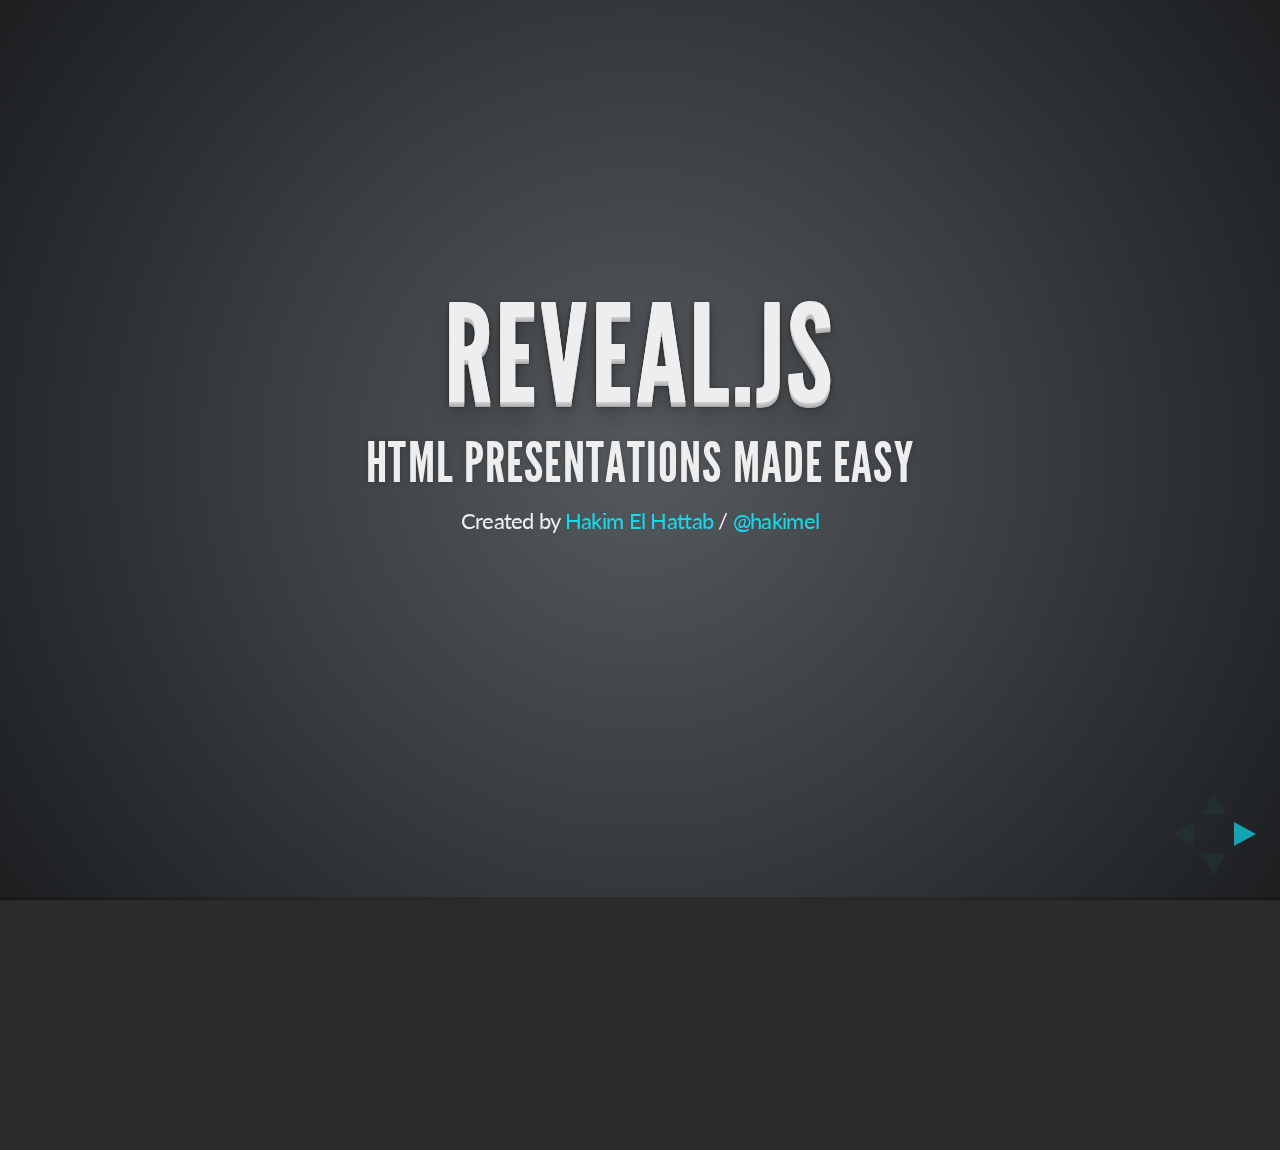
==== slides/index.html @ 0a4f3b64 "initial commit" ====
<!doctype html>
<html lang="en">

	<head>
		<meta charset="utf-8">

		<title>reveal.js - The HTML Presentation Framework</title>

		<meta name="description" content="A framework for easily creating beautiful presentations using HTML">
		<meta name="author" content="Hakim El Hattab">

		<meta name="apple-mobile-web-app-capable" content="yes" />
		<meta name="apple-mobile-web-app-status-bar-style" content="black-translucent" />

		<meta name="viewport" content="width=device-width, initial-scale=1.0, maximum-scale=1.0, user-scalable=no">

		<link rel="stylesheet" href="css/reveal.min.css">
		<link rel="stylesheet" href="css/theme/default.css" id="theme">

		<!-- For syntax highlighting -->
		<link rel="stylesheet" href="lib/css/zenburn.css">

		<!-- If the query includes 'print-pdf', use the PDF print sheet -->
		<script>
			document.write( '<link rel="stylesheet" href="css/print/' + ( window.location.search.match( /print-pdf/gi ) ? 'pdf' : 'paper' ) + '.css" type="text/css" media="print">' );
		</script>

		<!--[if lt IE 9]>
		<script src="lib/js/html5shiv.js"></script>
		<![endif]-->
	</head>

	<body>

		<div class="reveal">

			<!-- Any section element inside of this container is displayed as a slide -->
			<div class="slides">
				<section>
					<h1>Reveal.js</h1>
					<h3>HTML Presentations Made Easy</h3>
					<p>
						<small>Created by <a href="http://hakim.se">Hakim El Hattab</a> / <a href="http://twitter.com/hakimel">@hakimel</a></small>
					</p>
				</section>

				<section>
					<h2>Heads Up</h2>
					<p>
						reveal.js is a framework for easily creating beautiful presentations using HTML. You'll need a browser with
						support for CSS 3D transforms to see it in its full glory.
					</p>

					<aside class="notes">
						Oh hey, these are some notes. They'll be hidden in your presentation, but you can see them if you open the speaker notes window (hit 's' on your keyboard).
					</aside>
				</section>

				<!-- Example of nested vertical slides -->
				<section>
					<section>
						<h2>Vertical Slides</h2>
						<p>
							Slides can be nested inside of other slides,
							try pressing <a href="#" class="navigate-down">down</a>.
						</p>
						<a href="#" class="image navigate-down">
							<img width="178" height="238" src="https://s3.amazonaws.com/hakim-static/reveal-js/arrow.png" alt="Down arrow">
						</a>
					</section>
					<section>
						<h2>Basement Level 1</h2>
						<p>Press down or up to navigate.</p>
					</section>
					<section>
						<h2>Basement Level 2</h2>
						<p>Cornify</p>
						<a class="test" href="http://cornify.com">
							<img width="280" height="326" src="https://s3.amazonaws.com/hakim-static/reveal-js/cornify.gif" alt="Unicorn">
						</a>
					</section>
					<section>
						<h2>Basement Level 3</h2>
						<p>That's it, time to go back up.</p>
						<a href="#/2" class="image">
							<img width="178" height="238" src="https://s3.amazonaws.com/hakim-static/reveal-js/arrow.png" alt="Up arrow" style="-webkit-transform: rotate(180deg);">
						</a>
					</section>
				</section>

				<section>
					<h2>Slides</h2>
					<p>
						Not a coder? No problem. There's a fully-featured visual editor for authoring these, try it out at <a href="http://slid.es" target="_blank">http://slid.es</a>.
					</p>
				</section>

				<section>
					<h2>Point of View</h2>
					<p>
						Press <strong>ESC</strong> to enter the slide overview.
					</p>
					<p>
						Hold down alt and click on any element to zoom in on it using <a href="http://lab.hakim.se/zoom-js">zoom.js</a>. Alt + click anywhere to zoom back out.
					</p>
				</section>

				<section>
					<h2>Works in Mobile Safari</h2>
					<p>
						Try it out! You can swipe through the slides and pinch your way to the overview.
					</p>
				</section>

				<section>
					<h2>Marvelous Unordered List</h2>
					<ul>
						<li>No order here</li>
						<li>Or here</li>
						<li>Or here</li>
						<li>Or here</li>
					</ul>
				</section>

				<section>
					<h2>Fantastic Ordered List</h2>
					<ol>
						<li>One is smaller than...</li>
						<li>Two is smaller than...</li>
						<li>Three!</li>
					</ol>
				</section>

				<section data-markdown>
					<script type="text/template">
						## Markdown support

						For those of you who like that sort of thing. Instructions and a bit more info available [here](https://github.com/hakimel/reveal.js#markdown).

						```
						<section data-markdown>
						  ## Markdown support

						  For those of you who like that sort of thing.
						  Instructions and a bit more info available [here](https://github.com/hakimel/reveal.js#markdown).
						</section>
						```
					</script>
				</section>

				<section id="transitions">
					<h2>Transition Styles</h2>
					<p>
						You can select from different transitions, like: <br>
						<a href="?transition=cube#/transitions">Cube</a> -
						<a href="?transition=page#/transitions">Page</a> -
						<a href="?transition=concave#/transitions">Concave</a> -
						<a href="?transition=zoom#/transitions">Zoom</a> -
						<a href="?transition=linear#/transitions">Linear</a> -
						<a href="?transition=fade#/transitions">Fade</a> -
						<a href="?transition=none#/transitions">None</a> -
						<a href="?#/transitions">Default</a>
					</p>
				</section>

				<section id="themes">
					<h2>Themes</h2>
					<p>
						Reveal.js comes with a few themes built in: <br>
						<a href="?#/themes">Default</a> -
						<a href="?theme=sky#/themes">Sky</a> -
						<a href="?theme=beige#/themes">Beige</a> -
						<a href="?theme=simple#/themes">Simple</a> -
						<a href="?theme=serif#/themes">Serif</a> -
						<a href="?theme=night#/themes">Night</a> <br>
						<a href="?theme=moon#/themes">Moon</a> -
						<a href="?theme=solarized#/themes">Solarized</a>
					</p>
					<p>
						<small>
							* Theme demos are loaded after the presentation which leads to flicker. In production you should load your theme in the <code>&lt;head&gt;</code> using a <code>&lt;link&gt;</code>.
						</small>
					</p>
				</section>

				<section>
					<h2>Global State</h2>
					<p>
						Set <code>data-state="something"</code> on a slide and <code>"something"</code>
						will be added as a class to the document element when the slide is open. This lets you
						apply broader style changes, like switching the background.
					</p>
				</section>

				<section data-state="customevent">
					<h2>Custom Events</h2>
					<p>
						Additionally custom events can be triggered on a per slide basis by binding to the <code>data-state</code> name.
					</p>
					<pre><code data-trim contenteditable style="font-size: 18px; margin-top: 20px;">
Reveal.addEventListener( 'customevent', function() {
	console.log( '"customevent" has fired' );
} );
					</code></pre>
				</section>

				<section>
					<section data-background="#007777">
						<h2>Slide Backgrounds</h2>
						<p>
							Set <code>data-background="#007777"</code> on a slide to change the full page background to the given color. All CSS color formats are supported.
						</p>
						<a href="#" class="image navigate-down">
							<img width="178" height="238" src="https://s3.amazonaws.com/hakim-static/reveal-js/arrow.png" alt="Down arrow">
						</a>
					</section>
					<section data-background="https://s3.amazonaws.com/hakim-static/reveal-js/arrow.png">
						<h2>Image Backgrounds</h2>
						<pre><code>&lt;section data-background="image.png"&gt;</code></pre>
					</section>
					<section data-background="https://s3.amazonaws.com/hakim-static/reveal-js/arrow.png" data-background-repeat="repeat" data-background-size="100px">
						<h2>Repeated Image Backgrounds</h2>
						<pre><code style="word-wrap: break-word;">&lt;section data-background="image.png" data-background-repeat="repeat" data-background-size="100px"&gt;</code></pre>
					</section>
				</section>

				<section data-transition="linear" data-background="#4d7e65" data-background-transition="slide">
					<h2>Background Transitions</h2>
					<p>
						Pass reveal.js the <code>backgroundTransition: 'slide'</code> config argument to make backgrounds slide rather than fade.
					</p>
				</section>

				<section data-transition="linear" data-background="#8c4738" data-background-transition="slide">
					<h2>Background Transition Override</h2>
					<p>
						You can override background transitions per slide by using <code>data-background-transition="slide"</code>.
					</p>
				</section>

				<section>
					<h2>Clever Quotes</h2>
					<p>
						These guys come in two forms, inline: <q cite="http://searchservervirtualization.techtarget.com/definition/Our-Favorite-Technology-Quotations">
						&ldquo;The nice thing about standards is that there are so many to choose from&rdquo;</q> and block:
					</p>
					<blockquote cite="http://searchservervirtualization.techtarget.com/definition/Our-Favorite-Technology-Quotations">
						&ldquo;For years there has been a theory that millions of monkeys typing at random on millions of typewriters would
						reproduce the entire works of Shakespeare. The Internet has proven this theory to be untrue.&rdquo;
					</blockquote>
				</section>

				<section>
					<h2>Pretty Code</h2>
					<pre><code data-trim contenteditable>
function linkify( selector ) {
  if( supports3DTransforms ) {

    var nodes = document.querySelectorAll( selector );

    for( var i = 0, len = nodes.length; i &lt; len; i++ ) {
      var node = nodes[i];

      if( !node.className ) {
        node.className += ' roll';
      }
    }
  }
}
					</code></pre>
					<p>Courtesy of <a href="http://softwaremaniacs.org/soft/highlight/en/description/">highlight.js</a>.</p>
				</section>

				<section>
					<h2>Intergalactic Interconnections</h2>
					<p>
						You can link between slides internally,
						<a href="#/2/3">like this</a>.
					</p>
				</section>

				<section>
					<section id="fragments">
						<h2>Fragmented Views</h2>
						<p>Hit the next arrow...</p>
						<p class="fragment">... to step through ...</p>
						<ol>
							<li class="fragment"><code>any type</code></li>
							<li class="fragment"><em>of view</em></li>
							<li class="fragment"><strong>fragments</strong></li>
						</ol>

						<aside class="notes">
							This slide has fragments which are also stepped through in the notes window.
						</aside>
					</section>
					<section>
						<h2>Fragment Styles</h2>
						<p>There's a few styles of fragments, like:</p>
						<p class="fragment grow">grow</p>
						<p class="fragment shrink">shrink</p>
						<p class="fragment roll-in">roll-in</p>
						<p class="fragment fade-out">fade-out</p>
						<p class="fragment highlight-red">highlight-red</p>
						<p class="fragment highlight-green">highlight-green</p>
						<p class="fragment highlight-blue">highlight-blue</p>
						<p class="fragment current-visible">current-visible</p>
						<p class="fragment highlight-current-blue">highlight-current-blue</p>
					</section>
				</section>

				<section>
					<h2>Spectacular image!</h2>
					<a class="image" href="http://lab.hakim.se/meny/" target="_blank">
						<img width="320" height="299" src="http://s3.amazonaws.com/hakim-static/portfolio/images/meny.png" alt="Meny">
					</a>
				</section>

				<section>
					<h2>Export to PDF</h2>
					<p>Presentations can be <a href="https://github.com/hakimel/reveal.js#pdf-export">exported to PDF</a>, below is an example that's been uploaded to SlideShare.</p>
					<iframe id="slideshare" src="http://www.slideshare.net/slideshow/embed_code/13872948" width="455" height="356" style="margin:0;overflow:hidden;border:1px solid #CCC;border-width:1px 1px 0;margin-bottom:5px" allowfullscreen> </iframe>
					<script>
						document.getElementById('slideshare').attributeName = 'allowfullscreen';
					</script>
				</section>

				<section>
					<h2>Take a Moment</h2>
					<p>
						Press b or period on your keyboard to enter the 'paused' mode. This mode is helpful when you want to take distracting slides off the screen
						during a presentation.
					</p>
				</section>

				<section>
					<h2>Stellar Links</h2>
					<ul>
						<li><a href="http://slid.es">Try the online editor</a></li>
						<li><a href="https://github.com/hakimel/reveal.js">Source code on GitHub</a></li>
						<li><a href="http://twitter.com/hakimel">Follow me on Twitter</a></li>
					</ul>
				</section>

				<section>
					<h1>THE END</h1>
					<h3>BY Hakim El Hattab / hakim.se</h3>
				</section>

			</div>

		</div>

		<script src="lib/js/head.min.js"></script>
		<script src="js/reveal.min.js"></script>

		<script>

			// Full list of configuration options available here:
			// https://github.com/hakimel/reveal.js#configuration
			Reveal.initialize({
				controls: true,
				progress: true,
				history: true,
				center: true,

				theme: Reveal.getQueryHash().theme, // available themes are in /css/theme
				transition: Reveal.getQueryHash().transition || 'default', // default/cube/page/concave/zoom/linear/fade/none

				// Parallax scrolling
				// parallaxBackgroundImage: 'https://s3.amazonaws.com/hakim-static/reveal-js/reveal-parallax-1.jpg',
				// parallaxBackgroundSize: '2100px 900px',

				// Optional libraries used to extend on reveal.js
				dependencies: [
					{ src: 'lib/js/classList.js', condition: function() { return !document.body.classList; } },
					{ src: 'plugin/markdown/marked.js', condition: function() { return !!document.querySelector( '[data-markdown]' ); } },
					{ src: 'plugin/markdown/markdown.js', condition: function() { return !!document.querySelector( '[data-markdown]' ); } },
					{ src: 'plugin/highlight/highlight.js', async: true, callback: function() { hljs.initHighlightingOnLoad(); } },
					{ src: 'plugin/zoom-js/zoom.js', async: true, condition: function() { return !!document.body.classList; } },
					{ src: 'plugin/notes/notes.js', async: true, condition: function() { return !!document.body.classList; } }
				]
			});

		</script>

	</body>
</html>
---- slides/css/theme/default.css ----
@import url(https://fonts.googleapis.com/css?family=Lato:400,700,400italic,700italic);
/**
 * Default theme for reveal.js.
 *
 * Copyright (C) 2011-2012 Hakim El Hattab, http://hakim.se
 */
@font-face {
  font-family: 'League Gothic';
  src: url("../../lib/font/league_gothic-webfont.eot");
  src: url("../../lib/font/league_gothic-webfont.eot?#iefix") format("embedded-opentype"), url("../../lib/font/league_gothic-webfont.woff") format("woff"), url("../../lib/font/league_gothic-webfont.ttf") format("truetype"), url("../../lib/font/league_gothic-webfont.svg#LeagueGothicRegular") format("svg");
  font-weight: normal;
  font-style: normal; }

/*********************************************
 * GLOBAL STYLES
 *********************************************/
body {
  background: #1c1e20;
  background: -moz-radial-gradient(center, circle cover, #555a5f 0%, #1c1e20 100%);
  background: -webkit-gradient(radial, center center, 0px, center center, 100%, color-stop(0%, #555a5f), color-stop(100%, #1c1e20));
  background: -webkit-radial-gradient(center, circle cover, #555a5f 0%, #1c1e20 100%);
  background: -o-radial-gradient(center, circle cover, #555a5f 0%, #1c1e20 100%);
  background: -ms-radial-gradient(center, circle cover, #555a5f 0%, #1c1e20 100%);
  background: radial-gradient(center, circle cover, #555a5f 0%, #1c1e20 100%);
  background-color: #2b2b2b; }

.reveal {
  font-family: "Lato", sans-serif;
  font-size: 36px;
  font-weight: normal;
  letter-spacing: -0.02em;
  color: #eeeeee; }

::selection {
  color: white;
  background: #ff5e99;
  text-shadow: none; }

/*********************************************
 * HEADERS
 *********************************************/
.reveal h1,
.reveal h2,
.reveal h3,
.reveal h4,
.reveal h5,
.reveal h6 {
  margin: 0 0 20px 0;
  color: #eeeeee;
  font-family: "League Gothic", Impact, sans-serif;
  line-height: 0.9em;
  letter-spacing: 0.02em;
  text-transform: uppercase;
  text-shadow: 0px 0px 6px rgba(0, 0, 0, 0.2); }

.reveal h1 {
  text-shadow: 0 1px 0 #cccccc, 0 2px 0 #c9c9c9, 0 3px 0 #bbbbbb, 0 4px 0 #b9b9b9, 0 5px 0 #aaaaaa, 0 6px 1px rgba(0, 0, 0, 0.1), 0 0 5px rgba(0, 0, 0, 0.1), 0 1px 3px rgba(0, 0, 0, 0.3), 0 3px 5px rgba(0, 0, 0, 0.2), 0 5px 10px rgba(0, 0, 0, 0.25), 0 20px 20px rgba(0, 0, 0, 0.15); }

/*********************************************
 * LINKS
 *********************************************/
.reveal a:not(.image) {
  color: #13daec;
  text-decoration: none;
  -webkit-transition: color .15s ease;
  -moz-transition: color .15s ease;
  -ms-transition: color .15s ease;
  -o-transition: color .15s ease;
  transition: color .15s ease; }

.reveal a:not(.image):hover {
  color: #71e9f4;
  text-shadow: none;
  border: none; }

.reveal .roll span:after {
  color: #fff;
  background: #0d99a5; }

/*********************************************
 * IMAGES
 *********************************************/
.reveal section img {
  margin: 15px 0px;
  background: rgba(255, 255, 255, 0.12);
  border: 4px solid #eeeeee;
  box-shadow: 0 0 10px rgba(0, 0, 0, 0.15);
  -webkit-transition: all .2s linear;
  -moz-transition: all .2s linear;
  -ms-transition: all .2s linear;
  -o-transition: all .2s linear;
  transition: all .2s linear; }

.reveal a:hover img {
  background: rgba(255, 255, 255, 0.2);
  border-color: #13daec;
  box-shadow: 0 0 20px rgba(0, 0, 0, 0.55); }

/*********************************************
 * NAVIGATION CONTROLS
 *********************************************/
.reveal .controls div.navigate-left,
.reveal .controls div.navigate-left.enabled {
  border-right-color: #13daec; }

.reveal .controls div.navigate-right,
.reveal .controls div.navigate-right.enabled {
  border-left-color: #13daec; }

.reveal .controls div.navigate-up,
.reveal .controls div.navigate-up.enabled {
  border-bottom-color: #13daec; }

.reveal .controls div.navigate-down,
.reveal .controls div.navigate-down.enabled {
  border-top-color: #13daec; }

.reveal .controls div.navigate-left.enabled:hover {
  border-right-color: #71e9f4; }

.reveal .controls div.navigate-right.enabled:hover {
  border-left-color: #71e9f4; }

.reveal .controls div.navigate-up.enabled:hover {
  border-bottom-color: #71e9f4; }

.reveal .controls div.navigate-down.enabled:hover {
  border-top-color: #71e9f4; }

/*********************************************
 * PROGRESS BAR
 *********************************************/
.reveal .progress {
  background: rgba(0, 0, 0, 0.2); }

.reveal .progress span {
  background: #13daec;
  -webkit-transition: width 800ms cubic-bezier(0.26, 0.86, 0.44, 0.985);
  -moz-transition: width 800ms cubic-bezier(0.26, 0.86, 0.44, 0.985);
  -ms-transition: width 800ms cubic-bezier(0.26, 0.86, 0.44, 0.985);
  -o-transition: width 800ms cubic-bezier(0.26, 0.86, 0.44, 0.985);
  transition: width 800ms cubic-bezier(0.26, 0.86, 0.44, 0.985); }

/*********************************************
 * SLIDE NUMBER
 *********************************************/
.reveal .slide-number {
  color: #13daec; }
---- slides/lib/css/zenburn.css ----
/*

Zenburn style from voldmar.ru (c) Vladimir Epifanov <voldmar@voldmar.ru>
based on dark.css by Ivan Sagalaev

*/

pre code {
  display: block; padding: 0.5em;
  background: #3F3F3F;
  color: #DCDCDC;
}

pre .keyword,
pre .tag,
pre .css .class,
pre .css .id,
pre .lisp .title,
pre .nginx .title,
pre .request,
pre .status,
pre .clojure .attribute {
  color: #E3CEAB;
}

pre .django .template_tag,
pre .django .variable,
pre .django .filter .argument {
  color: #DCDCDC;
}

pre .number,
pre .date {
  color: #8CD0D3;
}

pre .dos .envvar,
pre .dos .stream,
pre .variable,
pre .apache .sqbracket {
  color: #EFDCBC;
}

pre .dos .flow,
pre .diff .change,
pre .python .exception,
pre .python .built_in,
pre .literal,
pre .tex .special {
  color: #EFEFAF;
}

pre .diff .chunk,
pre .subst {
  color: #8F8F8F;
}

pre .dos .keyword,
pre .python .decorator,
pre .title,
pre .haskell .type,
pre .diff .header,
pre .ruby .class .parent,
pre .apache .tag,
pre .nginx .built_in,
pre .tex .command,
pre .prompt {
    color: #efef8f;
}

pre .dos .winutils,
pre .ruby .symbol,
pre .ruby .symbol .string,
pre .ruby .string {
  color: #DCA3A3;
}

pre .diff .deletion,
pre .string,
pre .tag .value,
pre .preprocessor,
pre .built_in,
pre .sql .aggregate,
pre .javadoc,
pre .smalltalk .class,
pre .smalltalk .localvars,
pre .smalltalk .array,
pre .css .rules .value,
pre .attr_selector,
pre .pseudo,
pre .apache .cbracket,
pre .tex .formula {
  color: #CC9393;
}

pre .shebang,
pre .diff .addition,
pre .comment,
pre .java .annotation,
pre .template_comment,
pre .pi,
pre .doctype {
  color: #7F9F7F;
}

pre .coffeescript .javascript,
pre .javascript .xml,
pre .tex .formula,
pre .xml .javascript,
pre .xml .vbscript,
pre .xml .css,
pre .xml .cdata {
  opacity: 0.5;
}
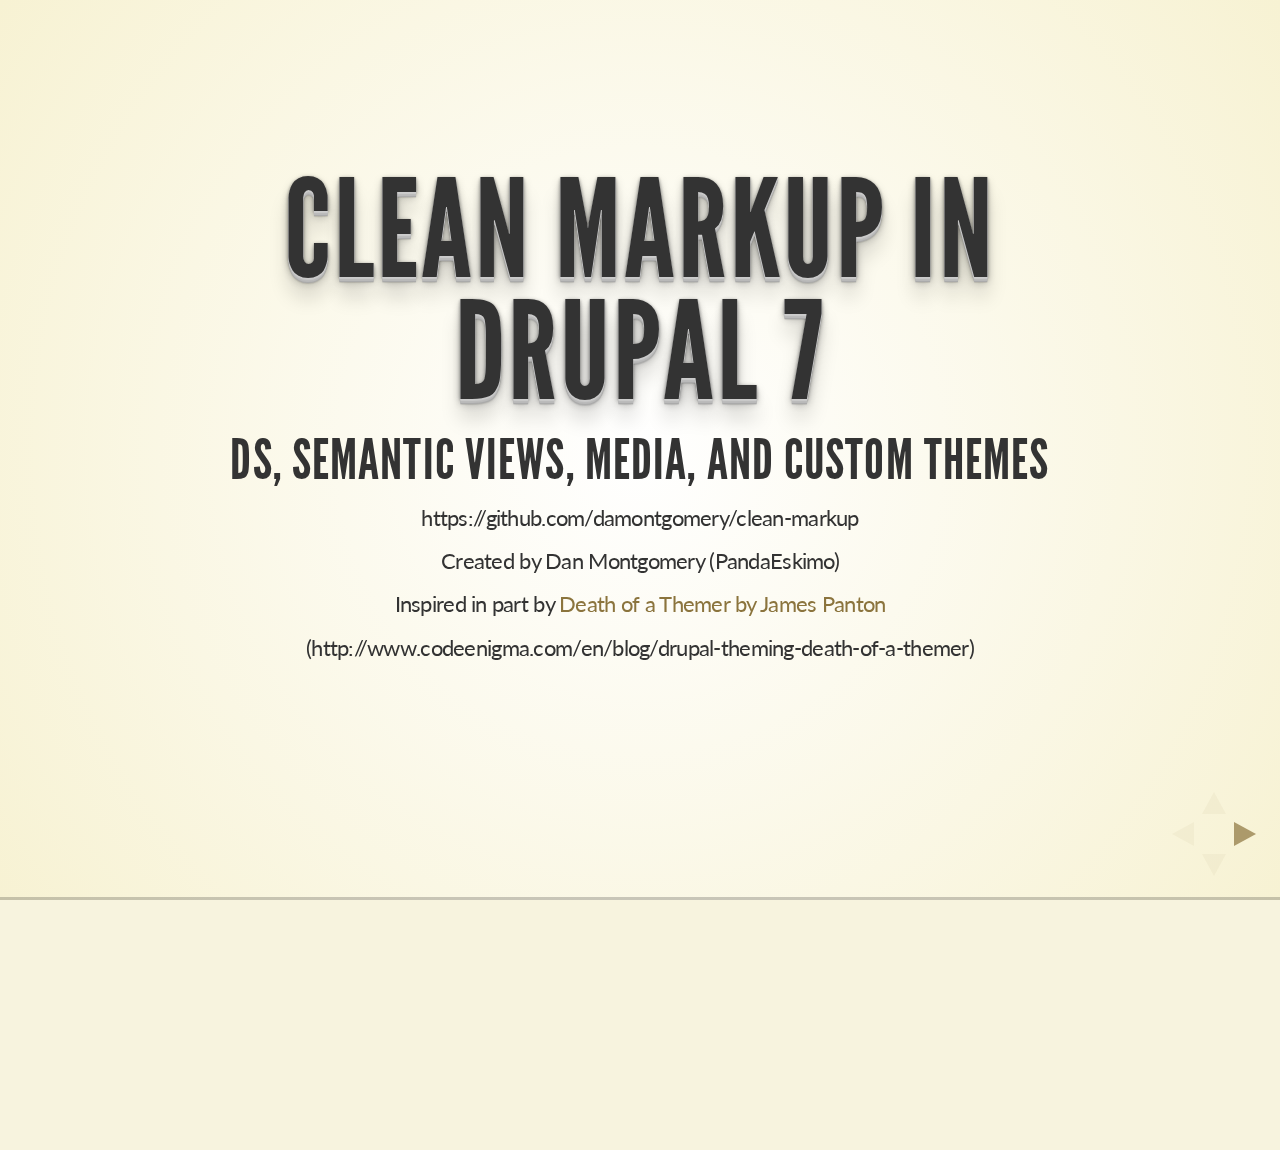
==== commit 34d1147d: "Cleanup, readme, and db" ====
--- a/slides/index.html
+++ b/slides/index.html
@@ -4,10 +4,7 @@
 	<head>
 		<meta charset="utf-8">
 
-		<title>reveal.js - The HTML Presentation Framework</title>
-
-		<meta name="description" content="A framework for easily creating beautiful presentations using HTML">
-		<meta name="author" content="Hakim El Hattab">
+		<title>Clean Markup in Drupal 7 Using DS, Semantic Views, Media, and Custom Themes</title>
 
 		<meta name="apple-mobile-web-app-capable" content="yes" />
 		<meta name="apple-mobile-web-app-status-bar-style" content="black-translucent" />
@@ -15,7 +12,7 @@
 		<meta name="viewport" content="width=device-width, initial-scale=1.0, maximum-scale=1.0, user-scalable=no">
 
 		<link rel="stylesheet" href="css/reveal.min.css">
-		<link rel="stylesheet" href="css/theme/default.css" id="theme">
+		<link rel="stylesheet" href="css/theme/beige.css" id="theme">
 
 		<!-- For syntax highlighting -->
 		<link rel="stylesheet" href="lib/css/zenburn.css">
@@ -37,315 +34,403 @@
 			<!-- Any section element inside of this container is displayed as a slide -->
 			<div class="slides">
 				<section>
-					<h1>Reveal.js</h1>
-					<h3>HTML Presentations Made Easy</h3>
+					<h1>Clean Markup in Drupal 7</h1>
+					<h3>DS, Semantic Views, Media, and Custom Themes</h3>
+          <small>https://github.com/damontgomery/clean-markup</small>
 					<p>
-						<small>Created by <a href="http://hakim.se">Hakim El Hattab</a> / <a href="http://twitter.com/hakimel">@hakimel</a></small>
+						<small>Created by Dan Montgomery (PandaEskimo)</small>
+            <br>
+            <small>Inspired in part by <a href="http://www.codeenigma.com/en/blog/drupal-theming-death-of-a-themer">Death of a Themer by James Panton</a></small>
+            <br><small>(http://www.codeenigma.com/en/blog/drupal-theming-death-of-a-themer)</small>
 					</p>
 				</section>
-
-				<section>
-					<h2>Heads Up</h2>
-					<p>
-						reveal.js is a framework for easily creating beautiful presentations using HTML. You'll need a browser with
-						support for CSS 3D transforms to see it in its full glory.
-					</p>
-
-					<aside class="notes">
-						Oh hey, these are some notes. They'll be hidden in your presentation, but you can see them if you open the speaker notes window (hit 's' on your keyboard).
-					</aside>
-				</section>
-
-				<!-- Example of nested vertical slides -->
-				<section>
-					<section>
-						<h2>Vertical Slides</h2>
-						<p>
-							Slides can be nested inside of other slides,
-							try pressing <a href="#" class="navigate-down">down</a>.
-						</p>
-						<a href="#" class="image navigate-down">
-							<img width="178" height="238" src="https://s3.amazonaws.com/hakim-static/reveal-js/arrow.png" alt="Down arrow">
-						</a>
-					</section>
-					<section>
-						<h2>Basement Level 1</h2>
-						<p>Press down or up to navigate.</p>
-					</section>
-					<section>
-						<h2>Basement Level 2</h2>
-						<p>Cornify</p>
-						<a class="test" href="http://cornify.com">
-							<img width="280" height="326" src="https://s3.amazonaws.com/hakim-static/reveal-js/cornify.gif" alt="Unicorn">
-						</a>
-					</section>
-					<section>
-						<h2>Basement Level 3</h2>
-						<p>That's it, time to go back up.</p>
-						<a href="#/2" class="image">
-							<img width="178" height="238" src="https://s3.amazonaws.com/hakim-static/reveal-js/arrow.png" alt="Up arrow" style="-webkit-transform: rotate(180deg);">
-						</a>
-					</section>
-				</section>
-
-				<section>
-					<h2>Slides</h2>
-					<p>
-						Not a coder? No problem. There's a fully-featured visual editor for authoring these, try it out at <a href="http://slid.es" target="_blank">http://slid.es</a>.
-					</p>
-				</section>
-
-				<section>
-					<h2>Point of View</h2>
-					<p>
-						Press <strong>ESC</strong> to enter the slide overview.
-					</p>
-					<p>
-						Hold down alt and click on any element to zoom in on it using <a href="http://lab.hakim.se/zoom-js">zoom.js</a>. Alt + click anywhere to zoom back out.
-					</p>
-				</section>
-
-				<section>
-					<h2>Works in Mobile Safari</h2>
-					<p>
-						Try it out! You can swipe through the slides and pinch your way to the overview.
-					</p>
-				</section>
-
-				<section>
-					<h2>Marvelous Unordered List</h2>
+        <section>
+          <h2>The Drupal Team</h2>
+          <img src="images/dev-themer-frontend.jpg" alt="">
+        </section>
+				<section>
+					<h2>The Problem</h2>
 					<ul>
-						<li>No order here</li>
-						<li>Or here</li>
-						<li>Or here</li>
-						<li>Or here</li>
+						<li>Developing front end for Drupal 7 is no fun.</li>
+						<li>You have to do it the "Drupal way".</li>
+						<li>Responsive designs don't work well.</li>
+						<li>Overrides and conflicts with old JS libraries.</li>
+						<li>For larger teams, flexibility leads to a mess.</li>
 					</ul>
 				</section>
-
-				<section>
-					<h2>Fantastic Ordered List</h2>
-					<ol>
-						<li>One is smaller than...</li>
-						<li>Two is smaller than...</li>
-						<li>Three!</li>
-					</ol>
-				</section>
-
-				<section data-markdown>
-					<script type="text/template">
-						## Markdown support
-
-						For those of you who like that sort of thing. Instructions and a bit more info available [here](https://github.com/hakimel/reveal.js#markdown).
-
-						```
-						<section data-markdown>
-						  ## Markdown support
-
-						  For those of you who like that sort of thing.
-						  Instructions and a bit more info available [here](https://github.com/hakimel/reveal.js#markdown).
-						</section>
-						```
-					</script>
-				</section>
-
-				<section id="transitions">
-					<h2>Transition Styles</h2>
-					<p>
-						You can select from different transitions, like: <br>
-						<a href="?transition=cube#/transitions">Cube</a> -
-						<a href="?transition=page#/transitions">Page</a> -
-						<a href="?transition=concave#/transitions">Concave</a> -
-						<a href="?transition=zoom#/transitions">Zoom</a> -
-						<a href="?transition=linear#/transitions">Linear</a> -
-						<a href="?transition=fade#/transitions">Fade</a> -
-						<a href="?transition=none#/transitions">None</a> -
-						<a href="?#/transitions">Default</a>
-					</p>
-				</section>
-
-				<section id="themes">
-					<h2>Themes</h2>
-					<p>
-						Reveal.js comes with a few themes built in: <br>
-						<a href="?#/themes">Default</a> -
-						<a href="?theme=sky#/themes">Sky</a> -
-						<a href="?theme=beige#/themes">Beige</a> -
-						<a href="?theme=simple#/themes">Simple</a> -
-						<a href="?theme=serif#/themes">Serif</a> -
-						<a href="?theme=night#/themes">Night</a> <br>
-						<a href="?theme=moon#/themes">Moon</a> -
-						<a href="?theme=solarized#/themes">Solarized</a>
-					</p>
-					<p>
-						<small>
-							* Theme demos are loaded after the presentation which leads to flicker. In production you should load your theme in the <code>&lt;head&gt;</code> using a <code>&lt;link&gt;</code>.
-						</small>
-					</p>
-				</section>
-
-				<section>
-					<h2>Global State</h2>
-					<p>
-						Set <code>data-state="something"</code> on a slide and <code>"something"</code>
-						will be added as a class to the document element when the slide is open. This lets you
-						apply broader style changes, like switching the background.
-					</p>
-				</section>
-
-				<section data-state="customevent">
-					<h2>Custom Events</h2>
-					<p>
-						Additionally custom events can be triggered on a per slide basis by binding to the <code>data-state</code> name.
-					</p>
-					<pre><code data-trim contenteditable style="font-size: 18px; margin-top: 20px;">
-Reveal.addEventListener( 'customevent', function() {
-	console.log( '"customevent" has fired' );
-} );
-					</code></pre>
-				</section>
-
-				<section>
-					<section data-background="#007777">
-						<h2>Slide Backgrounds</h2>
-						<p>
-							Set <code>data-background="#007777"</code> on a slide to change the full page background to the given color. All CSS color formats are supported.
-						</p>
-						<a href="#" class="image navigate-down">
-							<img width="178" height="238" src="https://s3.amazonaws.com/hakim-static/reveal-js/arrow.png" alt="Down arrow">
-						</a>
-					</section>
-					<section data-background="https://s3.amazonaws.com/hakim-static/reveal-js/arrow.png">
-						<h2>Image Backgrounds</h2>
-						<pre><code>&lt;section data-background="image.png"&gt;</code></pre>
-					</section>
-					<section data-background="https://s3.amazonaws.com/hakim-static/reveal-js/arrow.png" data-background-repeat="repeat" data-background-size="100px">
-						<h2>Repeated Image Backgrounds</h2>
-						<pre><code style="word-wrap: break-word;">&lt;section data-background="image.png" data-background-repeat="repeat" data-background-size="100px"&gt;</code></pre>
-					</section>
-				</section>
-
-				<section data-transition="linear" data-background="#4d7e65" data-background-transition="slide">
-					<h2>Background Transitions</h2>
-					<p>
-						Pass reveal.js the <code>backgroundTransition: 'slide'</code> config argument to make backgrounds slide rather than fade.
-					</p>
-				</section>
-
-				<section data-transition="linear" data-background="#8c4738" data-background-transition="slide">
-					<h2>Background Transition Override</h2>
-					<p>
-						You can override background transitions per slide by using <code>data-background-transition="slide"</code>.
-					</p>
-				</section>
-
-				<section>
-					<h2>Clever Quotes</h2>
-					<p>
-						These guys come in two forms, inline: <q cite="http://searchservervirtualization.techtarget.com/definition/Our-Favorite-Technology-Quotations">
-						&ldquo;The nice thing about standards is that there are so many to choose from&rdquo;</q> and block:
-					</p>
-					<blockquote cite="http://searchservervirtualization.techtarget.com/definition/Our-Favorite-Technology-Quotations">
-						&ldquo;For years there has been a theory that millions of monkeys typing at random on millions of typewriters would
-						reproduce the entire works of Shakespeare. The Internet has proven this theory to be untrue.&rdquo;
-					</blockquote>
-				</section>
-
-				<section>
-					<h2>Pretty Code</h2>
-					<pre><code data-trim contenteditable>
-function linkify( selector ) {
-  if( supports3DTransforms ) {
-
-    var nodes = document.querySelectorAll( selector );
-
-    for( var i = 0, len = nodes.length; i &lt; len; i++ ) {
-      var node = nodes[i];
-
-      if( !node.className ) {
-        node.className += ' roll';
-      }
-    }
-  }
-}
-					</code></pre>
-					<p>Courtesy of <a href="http://softwaremaniacs.org/soft/highlight/en/description/">highlight.js</a>.</p>
-				</section>
-
-				<section>
-					<h2>Intergalactic Interconnections</h2>
-					<p>
-						You can link between slides internally,
-						<a href="#/2/3">like this</a>.
-					</p>
-				</section>
-
-				<section>
-					<section id="fragments">
-						<h2>Fragmented Views</h2>
-						<p>Hit the next arrow...</p>
-						<p class="fragment">... to step through ...</p>
-						<ol>
-							<li class="fragment"><code>any type</code></li>
-							<li class="fragment"><em>of view</em></li>
-							<li class="fragment"><strong>fragments</strong></li>
-						</ol>
-
-						<aside class="notes">
-							This slide has fragments which are also stepped through in the notes window.
-						</aside>
-					</section>
-					<section>
-						<h2>Fragment Styles</h2>
-						<p>There's a few styles of fragments, like:</p>
-						<p class="fragment grow">grow</p>
-						<p class="fragment shrink">shrink</p>
-						<p class="fragment roll-in">roll-in</p>
-						<p class="fragment fade-out">fade-out</p>
-						<p class="fragment highlight-red">highlight-red</p>
-						<p class="fragment highlight-green">highlight-green</p>
-						<p class="fragment highlight-blue">highlight-blue</p>
-						<p class="fragment current-visible">current-visible</p>
-						<p class="fragment highlight-current-blue">highlight-current-blue</p>
-					</section>
-				</section>
-
-				<section>
-					<h2>Spectacular image!</h2>
-					<a class="image" href="http://lab.hakim.se/meny/" target="_blank">
-						<img width="320" height="299" src="http://s3.amazonaws.com/hakim-static/portfolio/images/meny.png" alt="Meny">
-					</a>
-				</section>
-
-				<section>
-					<h2>Export to PDF</h2>
-					<p>Presentations can be <a href="https://github.com/hakimel/reveal.js#pdf-export">exported to PDF</a>, below is an example that's been uploaded to SlideShare.</p>
-					<iframe id="slideshare" src="http://www.slideshare.net/slideshow/embed_code/13872948" width="455" height="356" style="margin:0;overflow:hidden;border:1px solid #CCC;border-width:1px 1px 0;margin-bottom:5px" allowfullscreen> </iframe>
-					<script>
-						document.getElementById('slideshare').attributeName = 'allowfullscreen';
-					</script>
-				</section>
-
-				<section>
-					<h2>Take a Moment</h2>
-					<p>
-						Press b or period on your keyboard to enter the 'paused' mode. This mode is helpful when you want to take distracting slides off the screen
-						during a presentation.
-					</p>
-				</section>
-
-				<section>
-					<h2>Stellar Links</h2>
+				<section>
+					<h2>The Solution</h2>
 					<ul>
-						<li><a href="http://slid.es">Try the online editor</a></li>
-						<li><a href="https://github.com/hakimel/reveal.js">Source code on GitHub</a></li>
-						<li><a href="http://twitter.com/hakimel">Follow me on Twitter</a></li>
+						<li>Gut Drupal's front end to its core.</li>
+						<li>Add back in what you want.</li>
+						<li>Stop hearing, "Drupal sucks"?</li>
 					</ul>
 				</section>
-
-				<section>
-					<h1>THE END</h1>
-					<h3>BY Hakim El Hattab / hakim.se</h3>
-				</section>
+				<section>
+					<h2>Sample Content</h2>
+					<img src="images/sample-content.png" alt="">
+				</section>
+				<section>
+					<h2>DIVS DIVS DIVS</h2>
+					<img src="images/divs-divs-divs.png" alt="">					
+				</section>
+        <section>
+          <h2>What a frontend dev sees</h2>
+          <img src="images/no-hats.jpg" alt="">
+        </section>
+        <section>
+          <h2>What frontend devs do</h2>
+          <img src="images/many-hats" alt="">
+        </section>
+        <section>
+          <h2>:(</h2>
+          <img src="images/have-a-cry-drupo-nt.png" alt="">
+        </section>
+				<section>
+					<h2>Nice and Clean!</h2>
+					<img src="images/clean.png" alt="">
+				</section>
+        <section>
+          <h2>Remember this?</h2>
+          <img src="images/divs-divs-divs.png" alt="">          
+        </section>
+        <section>
+          <h2>Let's go back to the hats</h2>
+          <img src="images/one-hat" alt="">
+        </section>
+				<section>
+					<h2>Too Little?</h2>
+					<img src="images/too-little.png" alt="">
+				</section>
+				<section>
+					<h2>Key Modules</h2>
+					<ul>
+						<li>Display Suite (DS)</li>
+						<li>Display Suite Extras</li>
+						<li>Semantic Views</li>
+						<li>jQuery Update</li>
+						<li>Your own theme!</li>
+					</ul>
+				</section>
+				<section>
+					<h2>Your own theme?</h2>
+					<p>Don't worry! Theming doesn't have to be a pain.</p>
+				</section>
+        <section>
+          <h2>The theme will focus on wrangling Drupal's containers</h2>
+        </section>
+        <section>
+          <h2>Let's start with the fields inside those containers</h2>
+        </section>
+				<section>
+					<h2>Enable DS Extras Field Templates</h2>
+					<img src="images/DS-Settings.png" alt="">
+				</section>
+				<section>
+					<h2>Manage Display</h2>
+					<img src="images/DS-CT-Manage-Display.png" alt="">
+				</section>
+				<section>
+					<h2>Manage Media Display</h2>
+					<img src="images/Media-Manage-Display.png" alt="">
+				</section>
+				<section>
+					<h2>Manage Media File Display</h2>
+					<img src="images/Media-Manage-File-Display.png" alt="">
+				</section>
+        <section>
+          <h2>Back to the containers (theme)</h2>
+        </section>
+        <section>
+          <h2>Drupal Markup Structure</h2>
+          <img src="images/drupal-page.png" alt="">
+        </section>
+        <section>
+          <h2>Key Theme Components</h2>
+          <ul>
+            <li>mytheme.info</li>
+            <li>template.php</li>
+            <li>CSS</li>
+            <li>JS</li>
+            <li>templates</li>
+            <ul>
+              <li>html.tpl.php</li>
+              <li>page.tpl.php</li>
+              <li>region.tpl.php</li>
+              <li>block.tpl.php</li>
+              <li>node.tpl.php</li>
+              <li>semanticviews-view-fields.tpl.php</li>
+              <li>views-view-tpl.php</li>
+            </ul>
+          </ul>
+        </section>
+        <section>
+          <h2>Example: Block.tpl.php</h2>
+          <h3>Default</h3>
+          <pre><code>&lt;div id="&lt;?php print $block_html_id; ?&gt;" class="&lt;?php print $classes; ?&gt;"
+&lt;?php print $attributes; ?&gt;&gt;
+  &lt;?php print render($title_prefix); ?&gt;
+&lt;?php if ($block-&gt;subject): ?&gt;
+  &lt;h2&lt;?php print $title_attributes; ?&gt;&gt;&lt;?php print $block-&gt;subject ?&gt;&lt;/h2&gt;
+&lt;?php endif;?&gt;
+  &lt;?php print render($title_suffix); ?&gt;
+  &lt;div class="content"&lt;?php print $content_attributes; ?&gt;&gt;
+    &lt;?php print $content ?&gt;
+  &lt;/div&gt;
+&lt;/div&gt;</code></pre>
+        </section>
+        <section>
+          <h2>Example: New Block.tpl.php</h2>
+          <pre><code>&lt;div id="&lt;?php print $block_html_id; ?&gt;"class="clearfix &lt;?php print $classes; ?&gt;"&lt;?php print $attributes; ?&gt;&gt;
+  &lt;div class="content"&lt;?php print $content_attributes; ?&gt;&gt;
+    &lt;?php print render($title_prefix); ?&gt;
+    &lt;?php if (isset($block-&gt;subject) and ($block-&gt;subject !== '')): ?&gt;
+      &lt;div class="block-title"&gt;
+        &lt;h3&lt;?php print $title_attributes; ?&gt;&gt;&lt;?php print $block-&gt;subject; ?&gt;&lt;/h3&gt;
+      &lt;/div&gt;
+    &lt;?php endif; ?&gt;
+    &lt;?php print render($title_suffix); ?&gt;
+    &lt;?php print $content; ?&gt;
+  &lt;/div&gt;
+&lt;/div&gt;
+</code></pre>
+        </section>
+        <section>
+          <h2>Example default HTML.tpl.php</h2>
+          <pre><code>&lt;!DOCTYPE html PUBLIC "-//W3C//DTD XHTML+RDFa 1.0//EN"
+  "http://www.w3.org/MarkUp/DTD/xhtml-rdfa-1.dtd"&gt;
+&lt;html xmlns="http://www.w3.org/1999/xhtml" xml:lang="&lt;?php print $language-&gt;language; ?&gt;" version="XHTML+RDFa 1.0" dir="&lt;?php print $language-&gt;dir; ?&gt;"&lt;?php print $rdf_namespaces; ?&gt;&gt;
+&lt;head profile="&lt;?php print $grddl_profile; ?&gt;"&gt;
+  &lt;?php print $head; ?&gt;
+  &lt;title&gt;&lt;?php print $head_title; ?&gt;&lt;/title&gt;
+  &lt;?php print $styles; ?&gt;
+  &lt;?php print $scripts; ?&gt;
+&lt;/head&gt;
+&lt;body class="&lt;?php print $classes; ?&gt;" &lt;?php print $attributes;?&gt;&gt;
+  &lt;div id="skip-link"&gt;
+    &lt;a href="#main-content" class="element-invisible element-focusable"&gt;&lt;?php print t('Skip to main content'); ?&gt;&lt;/a&gt;
+  &lt;/div&gt;
+  &lt;?php print $page_top; ?&gt;
+  &lt;?php print $page; ?&gt;
+  &lt;?php print $page_bottom; ?&gt;
+&lt;/body&gt;
+&lt;/html&gt;
+</code></pre>
+        </section>
+        <section>
+          <h2>Example custom HTML.tpl.php</h2>
+          <pre><code>&lt;!DOCTYPE html&gt;
+&lt;html lang="&lt;?php print $language-&gt;language; ?&gt;" dir="&lt;?php print $language-&gt;dir; ?&gt;"&lt;?php print $rdf_namespaces; ?&gt;&gt;
+&lt;head&gt;
+  &lt;?php print $head; ?&gt;
+  &lt;title&gt;&lt;?php print $head_title; ?&gt;&lt;/title&gt;
+  &lt;?php print $styles; ?&gt;
+  &lt;?php print $scripts; ?&gt;
+&lt;/head&gt;
+&lt;body class="&lt;?php print $classes; ?&gt;" &lt;?php print $attributes;?&gt;&gt;&lt;/div&gt;
+  &lt;?php print $page_top; ?&gt;
+  &lt;?php print $page; ?&gt;
+  &lt;?php print $page_bottom; ?&gt;
+&lt;/body&gt;
+&lt;/html&gt;
+</code></pre>
+        </section>
+        <section>
+          <h2>Example default PAGE.tpl.php</h2>
+          <pre><code>&lt;div id="page-wrapper"&gt;&lt;div id="page"&gt;
+  &lt;div id="header"&gt;&lt;div class="section clearfix"&gt;
+    &lt;?php if ($logo): ?&gt;
+      &lt;a href="&lt;?php print $front_page; ?&gt;" title="&lt;?php print t('Home'); ?&gt;" rel="home" id="logo"&gt;
+        &lt;img src="&lt;?php print $logo; ?&gt;" alt="&lt;?php print t('Home'); ?&gt;" /&gt;
+      &lt;/a&gt;
+    &lt;?php endif; ?&gt;
+    &lt;?php if ($site_name || $site_slogan): ?&gt;
+      &lt;div id="name-and-slogan"&gt;
+        &lt;?php if ($site_name): ?&gt;
+          &lt;?php if ($title): ?&gt;
+            &lt;div id="site-name"&gt;&lt;strong&gt;
+              &lt;a href="&lt;?php print $front_page; ?&gt;" title="&lt;?php print t('Home'); ?&gt;" rel="home"&gt;&lt;span&gt;&lt;?php print $site_name; ?&gt;&lt;/span&gt;&lt;/a&gt;
+            &lt;/strong&gt;&lt;/div&gt;
+          &lt;?php else: /* Use h1 when the content title is empty */ ?&gt;
+            &lt;h1 id="site-name"&gt;
+              &lt;a href="&lt;?php print $front_page; ?&gt;" title="&lt;?php print t('Home'); ?&gt;" rel="home"&gt;&lt;span&gt;&lt;?php print $site_name; ?&gt;&lt;/span&gt;&lt;/a&gt;
+            &lt;/h1&gt;
+          &lt;?php endif; ?&gt;
+        &lt;?php endif; ?&gt;
+        &lt;?php if ($site_slogan): ?&gt;
+          &lt;div id="site-slogan"&gt;&lt;?php print $site_slogan; ?&gt;&lt;/div&gt;
+        &lt;?php endif; ?&gt;
+      &lt;/div&gt; &lt;!-- /#name-and-slogan --&gt;
+    &lt;?php endif; ?&gt;
+    &lt;?php print render($page['header']); ?&gt;
+  &lt;/div&gt;&lt;/div&gt; &lt;!-- /.section, /#header --&gt;
+  &lt;?php if ($main_menu || $secondary_menu): ?&gt;
+    &lt;div id="navigation"&gt;&lt;div class="section"&gt;
+      &lt;?php print theme('links__system_main_menu', array('links' =&gt; $main_menu, 'attributes' =&gt; array('id' =&gt; 'main-menu', 'class' =&gt; array('links', 'inline', 'clearfix')), 'heading' =&gt; t('Main menu'))); ?&gt;
+      &lt;?php print theme('links__system_secondary_menu', array('links' =&gt; $secondary_menu, 'attributes' =&gt; array('id' =&gt; 'secondary-menu', 'class' =&gt; array('links', 'inline', 'clearfix')), 'heading' =&gt; t('Secondary menu'))); ?&gt;
+    &lt;/div&gt;&lt;/div&gt; &lt;!-- /.section, /#navigation --&gt;
+  &lt;?php endif; ?&gt;
+  &lt;?php if ($breadcrumb): ?&gt;
+    &lt;div id="breadcrumb"&gt;&lt;?php print $breadcrumb; ?&gt;&lt;/div&gt;
+  &lt;?php endif; ?&gt;
+  &lt;?php print $messages; ?&gt;
+  &lt;div id="main-wrapper"&gt;&lt;div id="main" class="clearfix"&gt;
+    &lt;div id="content" class="column"&gt;&lt;div class="section"&gt;
+      &lt;?php if ($page['highlighted']): ?&gt;&lt;div id="highlighted"&gt;&lt;?php print render($page['highlighted']); ?&gt;&lt;/div&gt;&lt;?php endif; ?&gt;
+      &lt;a id="main-content"&gt;&lt;/a&gt;
+      &lt;?php print render($title_prefix); ?&gt;
+      &lt;?php if ($title): ?&gt;&lt;h1 class="title" id="page-title"&gt;&lt;?php print $title; ?&gt;&lt;/h1&gt;&lt;?php endif; ?&gt;
+      &lt;?php print render($title_suffix); ?&gt;
+      &lt;?php if ($tabs): ?&gt;&lt;div class="tabs"&gt;&lt;?php print render($tabs); ?&gt;&lt;/div&gt;&lt;?php endif; ?&gt;
+      &lt;?php print render($page['help']); ?&gt;
+      &lt;?php if ($action_links): ?&gt;&lt;ul class="action-links"&gt;&lt;?php print render($action_links); ?&gt;&lt;/ul&gt;&lt;?php endif; ?&gt;
+      &lt;?php print render($page['content']); ?&gt;
+      &lt;?php print $feed_icons; ?&gt;
+    &lt;/div&gt;&lt;/div&gt; &lt;!-- /.section, /#content --&gt;
+    &lt;?php if ($page['sidebar_first']): ?&gt;
+      &lt;div id="sidebar-first" class="column sidebar"&gt;&lt;div class="section"&gt;
+        &lt;?php print render($page['sidebar_first']); ?&gt;
+      &lt;/div&gt;&lt;/div&gt; &lt;!-- /.section, /#sidebar-first --&gt;
+    &lt;?php endif; ?&gt;
+    &lt;?php if ($page['sidebar_second']): ?&gt;
+      &lt;div id="sidebar-second" class="column sidebar"&gt;&lt;div class="section"&gt;
+        &lt;?php print render($page['sidebar_second']); ?&gt;
+      &lt;/div&gt;&lt;/div&gt; &lt;!-- /.section, /#sidebar-second --&gt;
+    &lt;?php endif; ?&gt;
+  &lt;/div&gt;&lt;/div&gt; &lt;!-- /#main, /#main-wrapper --&gt;
+  &lt;div id="footer"&gt;&lt;div class="section"&gt;
+    &lt;?php print render($page['footer']); ?&gt;
+  &lt;/div&gt;&lt;/div&gt; &lt;!-- /.section, /#footer --&gt;
+&lt;/div&gt;&lt;/div&gt; &lt;!-- /#page, /#page-wrapper --&gt;
+</code></pre>
+        </section>
+        <section>
+          <h2>Example custom page.tpl.php</h2>
+          <pre><code>&lt;div id="page"&gt;
+  &lt;div id="page-content" class="clearfix"&gt;
+    &lt;?php print render($page['header']); ?&gt;
+    &lt;?php print render($page['navigation']); ?&gt;
+    &lt;?php print render($page['help']); ?&gt;
+    &lt;?php if (!empty($messages)): ?&gt;
+      &lt;?php print $messages; ?&gt;
+    &lt;?php endif; ?&gt;
+    &lt;?php if ($tabs = render($tabs)): ?&gt;
+      &lt;div class="tabs"&gt;&lt;?php print $tabs; ?&gt;&lt;/div&gt;
+    &lt;?php endif; ?&gt;
+    &lt;?php if ($action_links): ?&gt;
+      &lt;ul class="action-links"&gt;&lt;?php print render($action_links); ?&gt;&lt;/ul&gt;
+    &lt;?php endif; ?&gt;
+    &lt;?php print render($page['content']); ?&gt;
+    &lt;?php print render($page['sidebar_first']); ?&gt;
+    &lt;?php print render($page['sidebar_second']); ?&gt;
+    &lt;?php print render($page['footer']); ?&gt;
+  &lt;/div&gt;
+&lt;/div&gt;</code></pre>
+        </section>
+        <section>
+          <h2>Example advanced custom page.tpl.php</h2>
+          <pre><code>&lt;div class="main-pane-outer"&gt;
+  &lt;div class="main-pane-inner"&gt; 
+    &lt;?php print render($page['ticker']); ?&gt;
+    &lt;?php print render($page['header']); ?&gt;
+    &lt;?php print render($page['navigation_pane']); ?&gt;
+    &lt;?php print render($page['navigation']); ?&gt;
+    &lt;div id="page-wrapper"&gt;
+      &lt;div id="page-wrapper-content"&gt;
+        &lt;div id="page"&gt;
+          &lt;div id="page-content" class="clearfix"&gt;
+            &lt;?php print render($page['help']); ?&gt;
+            &lt;?php print render($page['content_over']); ?&gt;
+            &lt;?php if (!empty($messages)): ?&gt;
+              &lt;?php print $messages; ?&gt;
+            &lt;?php endif; ?&gt;
+            &lt;?php if ($tabs = render($tabs)): ?&gt;
+              &lt;div class="tabs"&gt;&lt;?php print $tabs; ?&gt;&lt;/div&gt;
+            &lt;?php endif; ?&gt;
+            &lt;?php if ($action_links): ?&gt;
+              &lt;ul class="action-links"&gt;&lt;?php print render($action_links); ?&gt;&lt;/ul&gt;
+            &lt;?php endif; ?&gt;
+            &lt;?php print render($page['content']); ?&gt;
+            &lt;?php print render($page['sidebar_first']); ?&gt;
+            &lt;?php print render($page['sidebar_second']); ?&gt;
+            &lt;?php print render($page['content_under']); ?&gt;
+          &lt;/div&gt;
+        &lt;/div&gt;
+      &lt;/div&gt;
+    &lt;/div&gt;
+    &lt;div id="footer-wrapper"&gt;
+      &lt;div id="footer-wrapper-content"&gt;
+        &lt;?php print render($page['footer']); ?&gt;
+      &lt;/div&gt;
+    &lt;/div&gt;
+  &lt;/div&gt;
+&lt;/div&gt;</code></pre>
+        </section>
+
+        <section>
+          <h2>What about Views?</h2>
+        </section>
+				<section>
+					<h2>Clean Views!</h2>
+					<img src="images/clean-views.png" alt="">
+				</section>
+				<section>
+					<h2>View Formats</h2>
+					<img src="images/views-config.png" alt="">
+				</section>
+				<section>
+					<h2>Semantic View Field Settings</h2>
+					<img src="images/semanticviews-config.png" alt="">
+				</section>
+        <section>
+          <h2>Removing What Drupal Gives<br>(forces on?) You</h2>
+        </section>
+				<section>
+					<h2>Removing Image Height and Width</h2>
+					<pre><code>/*Remove the automatic addition of width and height attributes for images.
+					This speeds front-end performance, but breaks responsive designs.*/
+function MYTHEME_preprocess_image(&$variables) {
+  unset(
+    $variables['width'],
+    $variables['height'],
+    $variables['attributes']['width'],
+    $variables['attributes']['height']
+  );
+}</code></pre>
+				</section>
+				<section>
+					<h2>Gutting the CSS /JS</h2>
+					<pre><code>// Remove some module CSS files
+function MYTHEME_css_alter(&$css) {
+  unset($css[drupal_get_path('module', 'system') . '/system.menus.css']);
+  unset($css[drupal_get_path('module', 'system') . '/system.theme.css']);
+  unset($css[drupal_get_path('module', 'user') . '/user.css']);
+}</code></pre>
+				</section>
+        <section>
+          <h2>Coming up with a plan</h2>
+        </section>
+				<section>
+					<h2>Making The Container Structure Consistent</h2>
+          <h3>Example of how I do it!</h3>
+					<img src="images/doublebox.png" alt="">
+				</section>
+        <section>
+          <h2>Exception: Input boxes</h2>
+          <img src="images/input-box.png" alt="">
+        </section>
+        <section>
+          <h2>Drupal Markup Structure</h2>
+          <img src="images/drupal-page.png" alt="">
+        </section>
+        <section>
+          <h2>Combine the Container Pattern to Drupal</h2>
+          <img src="images/region-block.png" alt="">
+        </section>
+        <section>
+          <h2>Live demo</h2>
+          <h3>Never a good idea?</h3>
+        </section>
 
 			</div>
 
@@ -364,12 +449,8 @@
 				history: true,
 				center: true,
 
-				theme: Reveal.getQueryHash().theme, // available themes are in /css/theme
-				transition: Reveal.getQueryHash().transition || 'default', // default/cube/page/concave/zoom/linear/fade/none
-
-				// Parallax scrolling
-				// parallaxBackgroundImage: 'https://s3.amazonaws.com/hakim-static/reveal-js/reveal-parallax-1.jpg',
-				// parallaxBackgroundSize: '2100px 900px',
+				theme: 'beige', // available themes are in /css/theme
+				transition: 'none', // default/cube/page/concave/zoom/linear/fade/none
 
 				// Optional libraries used to extend on reveal.js
 				dependencies: [
--- a/slides/css/theme/beige.css
+++ b/slides/css/theme/beige.css
@@ -0,0 +1,148 @@
+@import url(https://fonts.googleapis.com/css?family=Lato:400,700,400italic,700italic);
+/**
+ * Beige theme for reveal.js.
+ *
+ * Copyright (C) 2011-2012 Hakim El Hattab, http://hakim.se
+ */
+@font-face {
+  font-family: 'League Gothic';
+  src: url("../../lib/font/league_gothic-webfont.eot");
+  src: url("../../lib/font/league_gothic-webfont.eot?#iefix") format("embedded-opentype"), url("../../lib/font/league_gothic-webfont.woff") format("woff"), url("../../lib/font/league_gothic-webfont.ttf") format("truetype"), url("../../lib/font/league_gothic-webfont.svg#LeagueGothicRegular") format("svg");
+  font-weight: normal;
+  font-style: normal; }
+
+/*********************************************
+ * GLOBAL STYLES
+ *********************************************/
+body {
+  background: #f7f2d3;
+  background: -moz-radial-gradient(center, circle cover, white 0%, #f7f2d3 100%);
+  background: -webkit-gradient(radial, center center, 0px, center center, 100%, color-stop(0%, white), color-stop(100%, #f7f2d3));
+  background: -webkit-radial-gradient(center, circle cover, white 0%, #f7f2d3 100%);
+  background: -o-radial-gradient(center, circle cover, white 0%, #f7f2d3 100%);
+  background: -ms-radial-gradient(center, circle cover, white 0%, #f7f2d3 100%);
+  background: radial-gradient(center, circle cover, white 0%, #f7f2d3 100%);
+  background-color: #f7f3de; }
+
+.reveal {
+  font-family: "Lato", sans-serif;
+  font-size: 36px;
+  font-weight: normal;
+  letter-spacing: -0.02em;
+  color: #333333; }
+
+::selection {
+  color: white;
+  background: rgba(79, 64, 28, 0.99);
+  text-shadow: none; }
+
+/*********************************************
+ * HEADERS
+ *********************************************/
+.reveal h1,
+.reveal h2,
+.reveal h3,
+.reveal h4,
+.reveal h5,
+.reveal h6 {
+  margin: 0 0 20px 0;
+  color: #333333;
+  font-family: "League Gothic", Impact, sans-serif;
+  line-height: 0.9em;
+  letter-spacing: 0.02em;
+  text-transform: uppercase;
+  text-shadow: none; }
+
+.reveal h1 {
+  text-shadow: 0 1px 0 #cccccc, 0 2px 0 #c9c9c9, 0 3px 0 #bbbbbb, 0 4px 0 #b9b9b9, 0 5px 0 #aaaaaa, 0 6px 1px rgba(0, 0, 0, 0.1), 0 0 5px rgba(0, 0, 0, 0.1), 0 1px 3px rgba(0, 0, 0, 0.3), 0 3px 5px rgba(0, 0, 0, 0.2), 0 5px 10px rgba(0, 0, 0, 0.25), 0 20px 20px rgba(0, 0, 0, 0.15); }
+
+/*********************************************
+ * LINKS
+ *********************************************/
+.reveal a:not(.image) {
+  color: #8b743d;
+  text-decoration: none;
+  -webkit-transition: color .15s ease;
+  -moz-transition: color .15s ease;
+  -ms-transition: color .15s ease;
+  -o-transition: color .15s ease;
+  transition: color .15s ease; }
+
+.reveal a:not(.image):hover {
+  color: #c0a86e;
+  text-shadow: none;
+  border: none; }
+
+.reveal .roll span:after {
+  color: #fff;
+  background: #564826; }
+
+/*********************************************
+ * IMAGES
+ *********************************************/
+.reveal section img {
+  margin: 15px 0px;
+  background: rgba(255, 255, 255, 0.12);
+  border: 4px solid #333333;
+  box-shadow: 0 0 10px rgba(0, 0, 0, 0.15);
+  -webkit-transition: all .2s linear;
+  -moz-transition: all .2s linear;
+  -ms-transition: all .2s linear;
+  -o-transition: all .2s linear;
+  transition: all .2s linear; }
+
+.reveal a:hover img {
+  background: rgba(255, 255, 255, 0.2);
+  border-color: #8b743d;
+  box-shadow: 0 0 20px rgba(0, 0, 0, 0.55); }
+
+/*********************************************
+ * NAVIGATION CONTROLS
+ *********************************************/
+.reveal .controls div.navigate-left,
+.reveal .controls div.navigate-left.enabled {
+  border-right-color: #8b743d; }
+
+.reveal .controls div.navigate-right,
+.reveal .controls div.navigate-right.enabled {
+  border-left-color: #8b743d; }
+
+.reveal .controls div.navigate-up,
+.reveal .controls div.navigate-up.enabled {
+  border-bottom-color: #8b743d; }
+
+.reveal .controls div.navigate-down,
+.reveal .controls div.navigate-down.enabled {
+  border-top-color: #8b743d; }
+
+.reveal .controls div.navigate-left.enabled:hover {
+  border-right-color: #c0a86e; }
+
+.reveal .controls div.navigate-right.enabled:hover {
+  border-left-color: #c0a86e; }
+
+.reveal .controls div.navigate-up.enabled:hover {
+  border-bottom-color: #c0a86e; }
+
+.reveal .controls div.navigate-down.enabled:hover {
+  border-top-color: #c0a86e; }
+
+/*********************************************
+ * PROGRESS BAR
+ *********************************************/
+.reveal .progress {
+  background: rgba(0, 0, 0, 0.2); }
+
+.reveal .progress span {
+  background: #8b743d;
+  -webkit-transition: width 800ms cubic-bezier(0.26, 0.86, 0.44, 0.985);
+  -moz-transition: width 800ms cubic-bezier(0.26, 0.86, 0.44, 0.985);
+  -ms-transition: width 800ms cubic-bezier(0.26, 0.86, 0.44, 0.985);
+  -o-transition: width 800ms cubic-bezier(0.26, 0.86, 0.44, 0.985);
+  transition: width 800ms cubic-bezier(0.26, 0.86, 0.44, 0.985); }
+
+/*********************************************
+ * SLIDE NUMBER
+ *********************************************/
+.reveal .slide-number {
+  color: #8b743d; }
